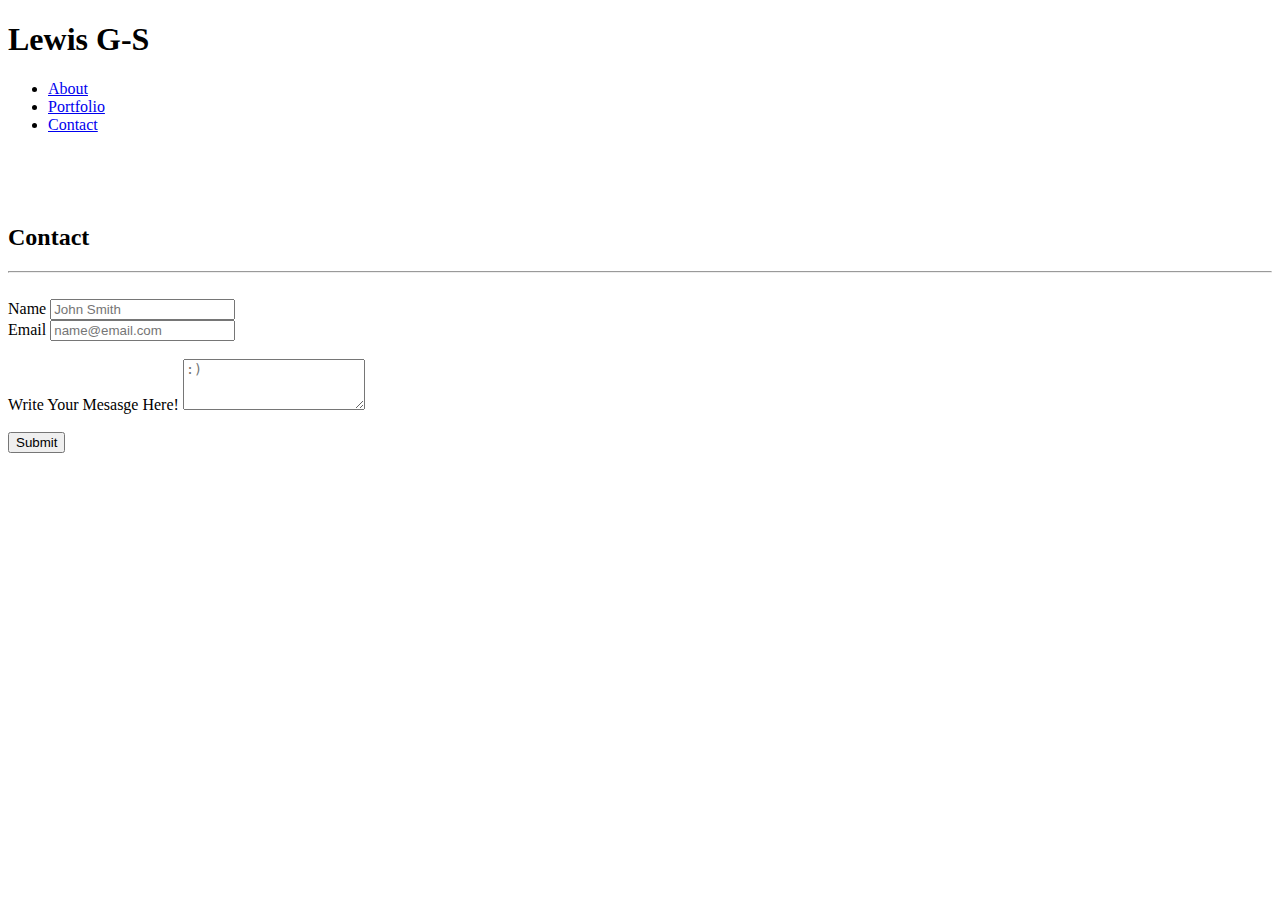
==== contact.html @ 65d72986 "new stuff" ====
<!doctype html>
<html lang="en">
  <head>
    <title>Lewis G-S</title>
    <!-- Required meta tags -->
    <meta charset="utf-8">
    <meta name="viewport" content="width=device-width, initial-scale=1, shrink-to-fit=no">

    <!-- Bootstrap CSS -->
    <link rel="stylesheet" href="https://stackpath.bootstrapcdn.com/bootstrap/4.1.2/css/bootstrap.min.css" integrity="sha384-Smlep5jCw/wG7hdkwQ/Z5nLIefveQRIY9nfy6xoR1uRYBtpZgI6339F5dgvm/e9B" crossorigin="anonymous">
  </head>
  <body>


    <!-- Header/Navbar -->
    <div class="container">
        <div class="row">
            <div class="col-md-6">
                <h1>Lewis G-S</h1>
            </div>
            <div class="col-md-6">
                <ul class="nav justify-content-end">
                    <li class="nav-item">
                        <a class="nav-link active" href="index.html">About</a>
                    </li>
                    <li class="nav-item">
                        <a class="nav-link" href="portfolio.html">Portfolio</a>
                    </li>
                    <li class="nav-item">
                        <a class="nav-link" href="contact.html">Contact</a>
                    </li>
                </ul>
            </div>
        </div>
    </div>
    
    <br><br><br>

     <!-- Main Content -->
    <div class="container">
        <h2>Contact</h2>
        <hr>        
        <br>
        <form>
            <div class="form-group">
                <label for="formGroupExampleInput">Name</label>
                <input type="text" class="form-control" id="formGroupExampleInput" placeholder="John Smith">
            </div>
            <div class="form-group">
                <label for="formGroupExampleInput2">Email</label>
                <input type="text" class="form-control" id="formGroupExampleInput2" placeholder="name@email.com">
            </div>
        </form>
        <br>
        <div class="form-group">
            <label for="exampleFormControlTextarea1">Write Your Mesasge Here!</label>
            <textarea class="form-control" id="exampleFormControlTextarea1" rows="3" placeholder=":)"></textarea>
        </div>
        <br>
        <button type="submit" class="btn btn-primary">Submit</button>
    </div>

    <br><br><br>

    <!-- Footer -->
    <footer></footer>

    <!-- Optional JavaScript -->
    <!-- jQuery first, then Popper.js, then Bootstrap JS -->
    <script src="https://code.jquery.com/jquery-3.3.1.slim.min.js" integrity="sha384-q8i/X+965DzO0rT7abK41JStQIAqVgRVzpbzo5smXKp4YfRvH+8abtTE1Pi6jizo" crossorigin="anonymous"></script>
    <script src="https://cdnjs.cloudflare.com/ajax/libs/popper.js/1.14.3/umd/popper.min.js" integrity="sha384-ZMP7rVo3mIykV+2+9J3UJ46jBk0WLaUAdn689aCwoqbBJiSnjAK/l8WvCWPIPm49" crossorigin="anonymous"></script>
    <script src="https://stackpath.bootstrapcdn.com/bootstrap/4.1.2/js/bootstrap.min.js" integrity="sha384-o+RDsa0aLu++PJvFqy8fFScvbHFLtbvScb8AjopnFD+iEQ7wo/CG0xlczd+2O/em" crossorigin="anonymous"></script>
  </body>
</html>
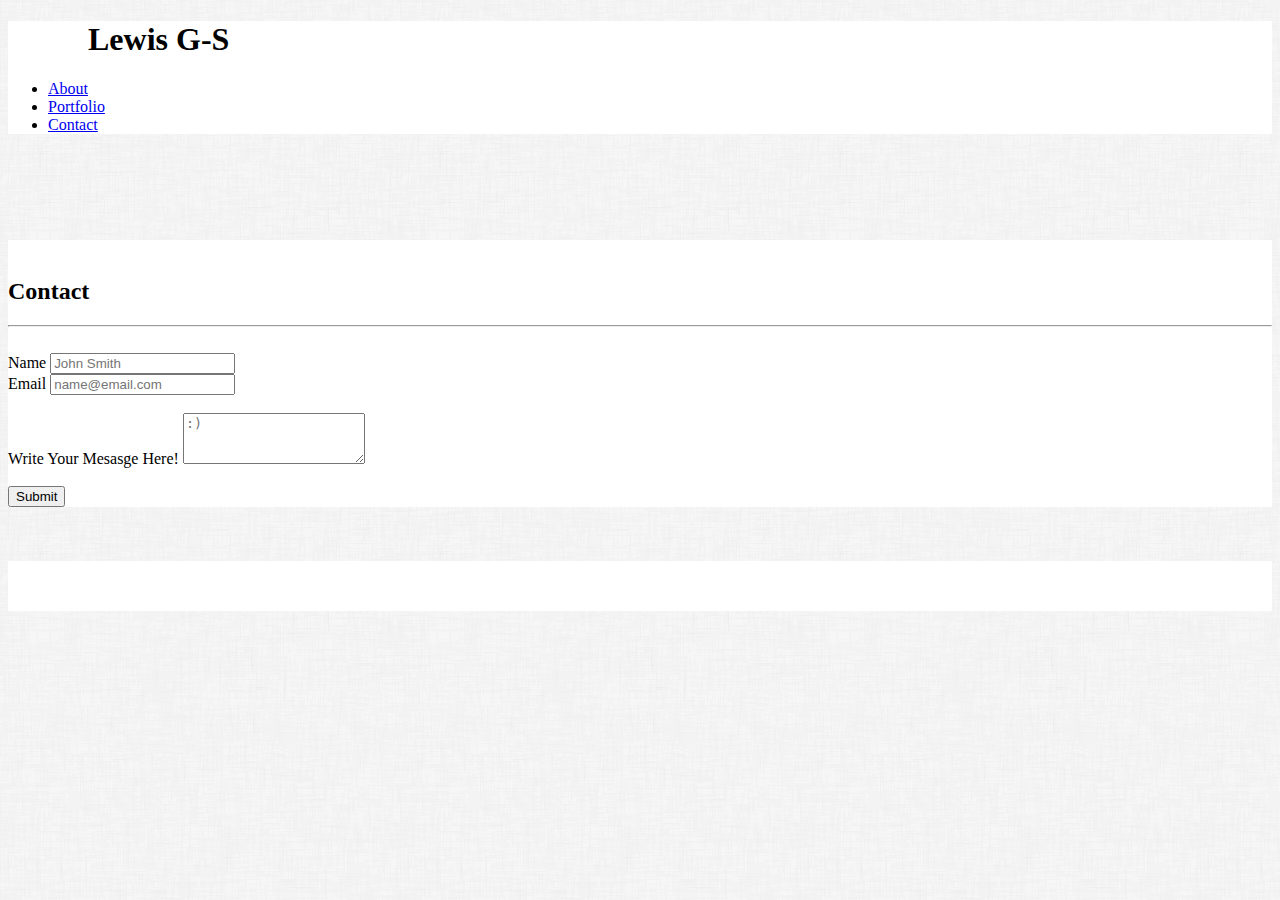
==== commit ef524fb7: "latest" ====
--- a/contact.html
+++ b/contact.html
@@ -8,12 +8,13 @@
 
     <!-- Bootstrap CSS -->
     <link rel="stylesheet" href="https://stackpath.bootstrapcdn.com/bootstrap/4.1.2/css/bootstrap.min.css" integrity="sha384-Smlep5jCw/wG7hdkwQ/Z5nLIefveQRIY9nfy6xoR1uRYBtpZgI6339F5dgvm/e9B" crossorigin="anonymous">
+    <link rel="stylesheet" href="assets/custom.css">
   </head>
-  <body>
+  <body background="images/dust_scratches.png">
 
 
     <!-- Header/Navbar -->
-    <div class="container">
+    <div class="fixed-top">
         <div class="row">
             <div class="col-md-6">
                 <h1>Lewis G-S</h1>
@@ -34,10 +35,11 @@
         </div>
     </div>
     
-    <br><br><br>
+    <br><br><br><br><br>
 
      <!-- Main Content -->
     <div class="container">
+        <br>
         <h2>Contact</h2>
         <hr>        
         <br>
@@ -63,7 +65,7 @@
     <br><br><br>
 
     <!-- Footer -->
-    <footer></footer>
+    <div class="fixed-bottom"></div>
 
     <!-- Optional JavaScript -->
     <!-- jQuery first, then Popper.js, then Bootstrap JS -->
--- a/assets/custom.css
+++ b/assets/custom.css
@@ -0,0 +1,33 @@
+.container {
+    background-color: white;
+}
+
+img {
+    height: 220px;
+    width: 220px;
+    display: flex;
+    flex-wrap: wrap;
+    justify-content: space-between;
+    margin-left: 50px;
+}
+
+img:hover {
+    opacity: 0.3;
+}
+
+.fixed-top {
+    background-color: white;
+}
+
+.fixed-bottom {
+    background-color: white;
+    height: 50px;
+}
+
+h1 {
+    padding-left: 80px;
+}
+
+.nav {
+    padding-right: 80px;
+}